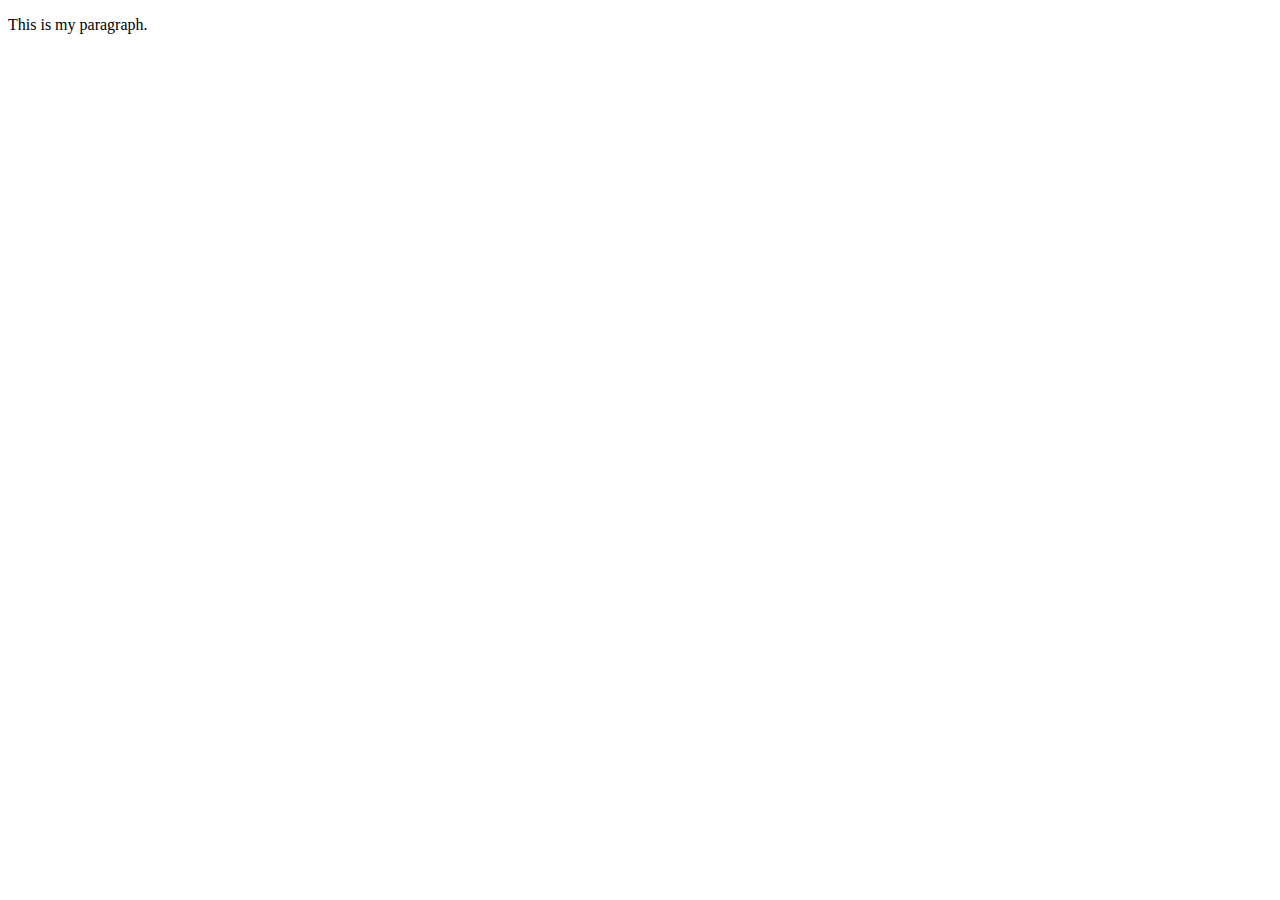
==== index.html @ 659f0281 "Javascript in Browser" ====
<!DOCTYPE html>
<html lang="en">
<head>
    <meta charset="UTF-8">
    <meta name="viewport" content="width=device-width, initial-scale=1.0">
    <meta http-equiv="X-UA-Compatible" content="ie=edge">
    <title>Document</title>
</head>
<body>
    <p id="para">This is my paragraph.</p>
    <script>
        let para = document.getElementById("para"); 
        console.log(para); 
    </script>
</body>
</html>
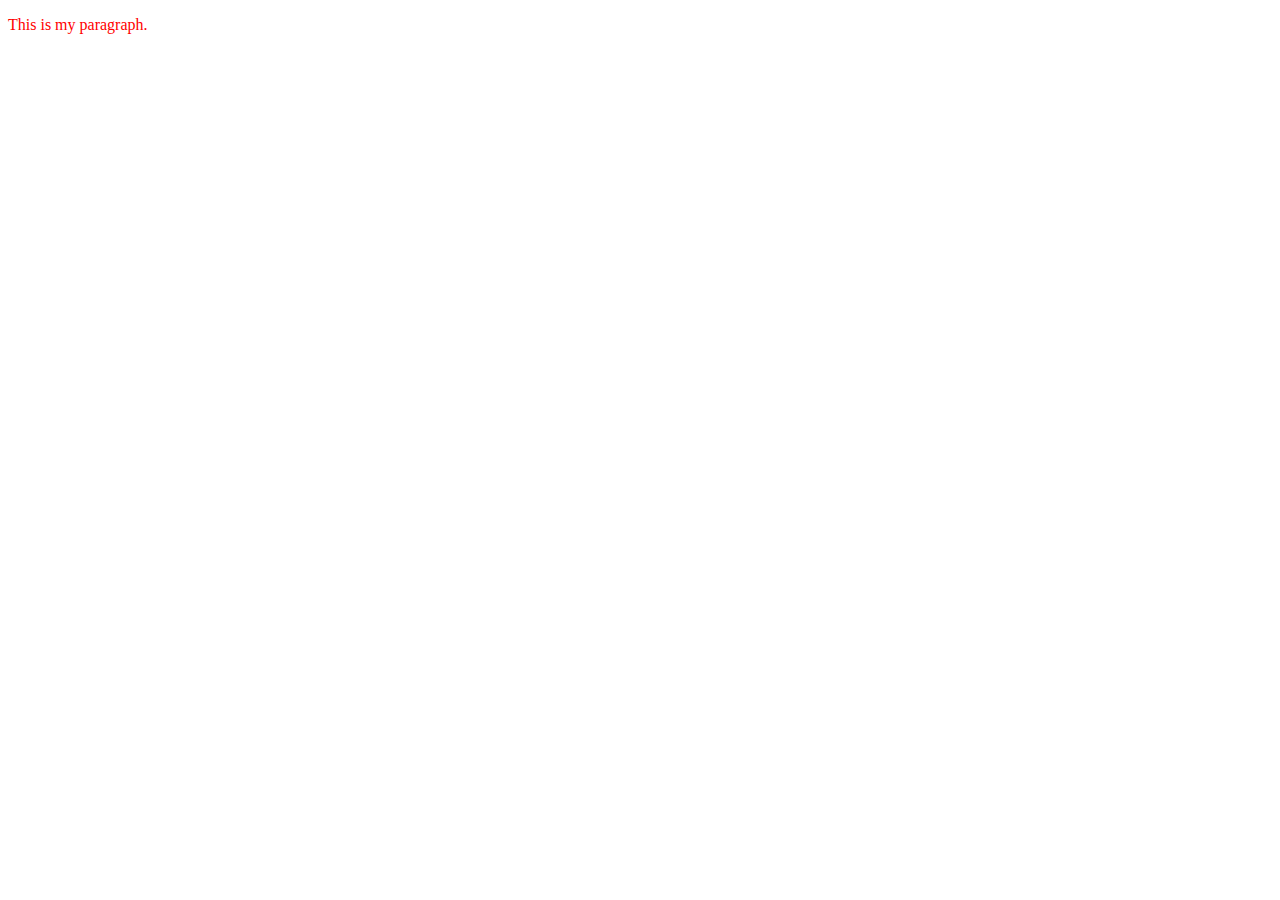
==== commit 6bbbea51: "Lights on" ====
--- a/index.html
+++ b/index.html
@@ -10,7 +10,7 @@
     <p id="para">This is my paragraph.</p>
     <script>
         let para = document.getElementById("para"); 
-        console.log(para); 
+        para.style.color = "red";  
     </script>
 </body>
 </html>